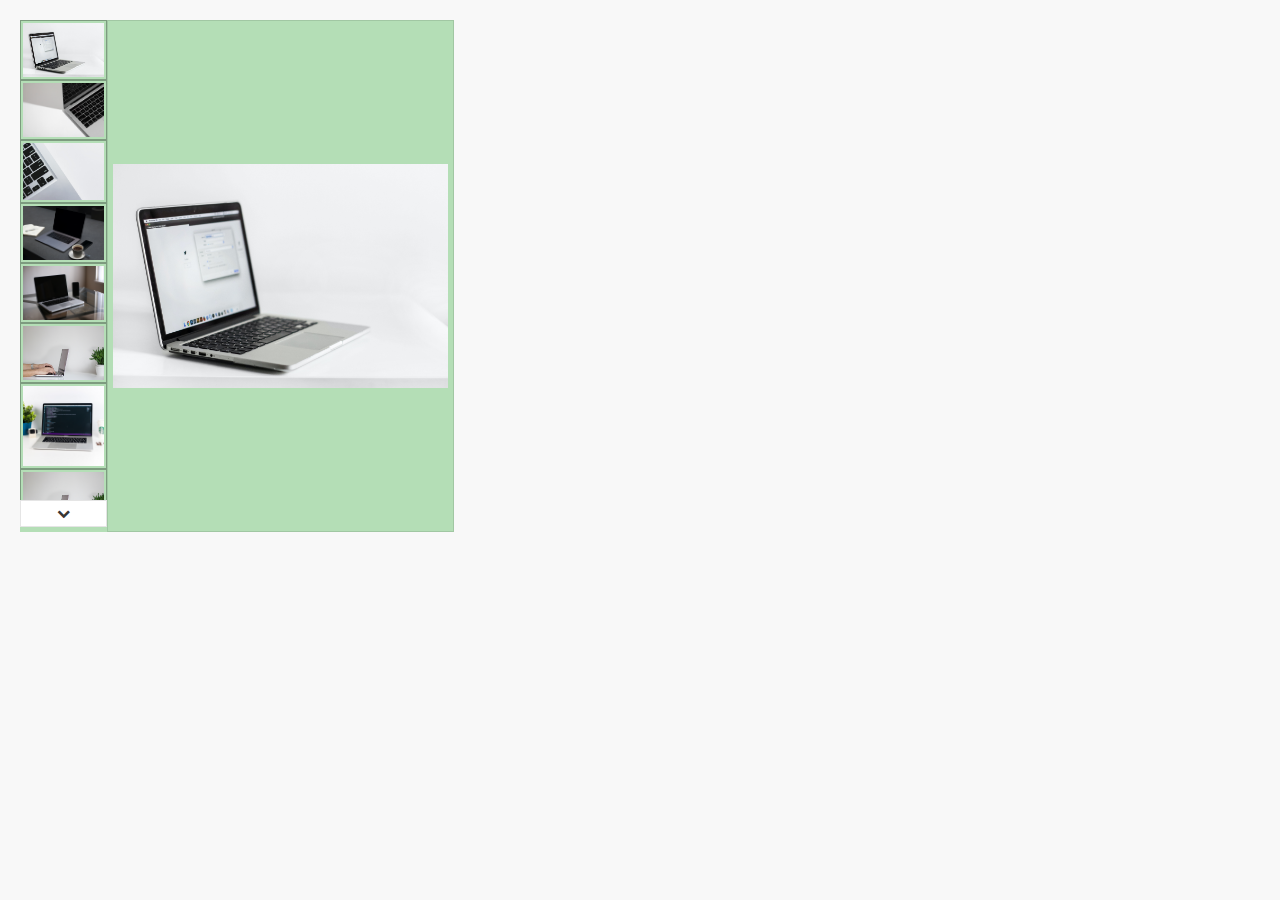
==== imagegallery_side.html @ 8a16d640 "Exercises done upto now" ====
<!DOCTYPE html>
<html lang="en">

<head>
    <meta charset="UTF-8">
    <meta name="viewport" content="width=device-width, initial-scale=1.0">
    <link rel="stylesheet" href="https://stackpath.bootstrapcdn.com/font-awesome/4.7.0/css/font-awesome.min.css"
        crossorigin="anonymous">
    <title>gallery</title>
    <style>
        /*     --breakpoint-xs: 0;
    --breakpoint-sm: 576px;
    --breakpoint-md: 768px;
    --breakpoint-lg: 992px;
    --breakpoint-xl: 1200px; */
        body {
            margin: 0;
            padding: 0;
            background: #f8f8f8;
        }

        @media screen and (min-width: 576px) {
            .content-wrapper {
                display: flex;
                flex-direction: column;
                padding: 20px;
            }

            .carousel-wrapper {
                box-sizing: border-box;
                background: rgba(24, 163, 31, 0.3);
                flex: 35%;
                display: flex;
                flex-direction: row;
            }

            .image-container {
                flex: 80%;
                padding: 5px;
                box-sizing: border-box;
                display: flex;
                justify-content: center;
                align-items: center;
                border: 1px solid rgba(0, 0, 0, 0.1);
            }

            .images-bar {
                flex: 20%;
                box-sizing: border-box;
                position: relative;
                transition: all 1s;
                vertical-align: middle;
                margin: 0px 0px 5px 0px;
            }

            .main-image {
                max-width: 100%;
                width: auto;
                height: 500px;
                object-fit: scale-down;
            }

            .images {
                height: 500px;
                padding: 0;
                display: flex;
                flex-direction: column;
                overflow: hidden;
                scroll-behavior: smooth;
            }

            ::-webkit-scrollbar {
                display: none;
            }

            .image {
                border: 1px solid rgba(0, 0, 0, 0.3);
                height: auto;
                box-sizing: border-box;
                padding: 2px;
                width: 100%;
                cursor: pointer;
                object-fit: cover;
                transition: all 0.2s;
            }

            .active {
                border: 2px solid #2874f0;
                box-sizing: border-box;
            }

            button {
                cursor: pointer;
                text-align: center;
                width: 100%;
                outline: none;
                border: 1px solid rgba(0, 0, 0, 0.1);
                padding: 5px;
                box-sizing: border-box;
                background: #fff;
                color: rgba(0, 0, 0, 0.8);
            }

            .up {
                display: none;
                position: absolute;
                top: 0;
                left: 0;
            }

            .down {
                position: absolute;
                bottom: 0;
                left: 0;
            }

            .other {
                flex: 75%
            }
        }

        @media screen and (min-width: 768px) {
            .content-wrapper {
                display: flex;
                flex-direction: row;
                padding: 20px;
            }

            .carousel-wrapper {
                box-sizing: border-box;
                background: rgba(24, 163, 31, 0.3);
                flex: 50%;
                display: flex;
                flex-direction: row;
            }


            .image-container {
                flex: 80%;
                padding: 5px;
                box-sizing: border-box;
                display: flex;
                justify-content: center;
                align-items: center;
                border: 1px solid rgba(0, 0, 0, 0.1);
            }

            .images-bar {
                flex: 20%;
                box-sizing: border-box;
                position: relative;
                transition: all 1s;
                vertical-align: middle;
                margin: 0px 0px 5px 0px;
            }

            .main-image {
                max-width: 100%;
                width: auto;
                height: 500px;
                object-fit: scale-down;
            }

            .images {
                height: 500px;
                padding: 0;
                display: flex;
                flex-direction: column;
                overflow: hidden;
            }

            ::-webkit-scrollbar {
                display: none;
            }

            .image {
                border: 1px solid rgba(0, 0, 0, 0.3);
                height: auto;
                box-sizing: border-box;
                padding: 2px;
                width: 100%;
                cursor: pointer;
                object-fit: cover;
                transition: all 0.2s;
            }

            .active {
                border: 2px solid #2874f0;
                box-sizing: border-box;
            }

            button {
                cursor: pointer;
                text-align: center;
                width: 100%;
                outline: none;
                border: 1px solid rgba(0, 0, 0, 0.1);
                padding: 5px;
                box-sizing: border-box;
                background: #fff;
                color: rgba(0, 0, 0, 0.8);
            }

            .up {
                display: none;
                position: absolute;
                top: 0;
                left: 0;
            }

            .down {
                position: absolute;
                bottom: 0;
                left: 0;
            }

            .other {
                flex: 50%
            }
        }

        @media screen and (min-width: 992px) {
            .content-wrapper {
                display: flex;
                flex-direction: row;
                padding: 20px;
            }

            .carousel-wrapper {
                box-sizing: border-box;
                background: rgba(24, 163, 31, 0.3);
                flex: 35%;
                display: flex;
                flex-direction: row;
            }


            .image-container {
                flex: 80%;
                padding: 5px;
                box-sizing: border-box;
                display: flex;
                justify-content: center;
                align-items: center;
                border: 1px solid rgba(0, 0, 0, 0.1);
            }

            .images-bar {
                flex: 20%;
                box-sizing: border-box;
                position: relative;
                transition: all 1s;
                vertical-align: middle;
                margin: 0px 0px 5px 0px;
            }

            .main-image {
                max-width: 100%;
                width: auto;
                height: 500px;
                object-fit: scale-down;
            }

            .images {
                height: 500px;
                padding: 0;
                display: flex;
                flex-direction: column;
                overflow: hidden;
            }

            ::-webkit-scrollbar {
                display: none;
            }

            .image {
                border: 1px solid rgba(0, 0, 0, 0.3);
                height: auto;
                box-sizing: border-box;
                padding: 2px;
                width: 100%;
                cursor: pointer;
                object-fit: cover;
                transition: all 0.2s;
            }

            .active {
                border: 2px solid #2874f0;
                box-sizing: border-box;
            }

            button {
                cursor: pointer;
                text-align: center;
                width: 100%;
                outline: none;
                border: 1px solid rgba(0, 0, 0, 0.1);
                padding: 5px;
                box-sizing: border-box;
                background: #fff;
                color: rgba(0, 0, 0, 0.8);
            }

            .up {
                display: none;
                position: absolute;
                top: 0;
                left: 0;
            }

            .down {
                position: absolute;
                bottom: 0;
                left: 0;
            }

            .other {
                flex: 65%
            }
        }
    </style>
</head>

<body>
    <div class="content-wrapper">
        <div class="carousel-wrapper">
            <div class="images-bar">
                <div class="images">
                </div>
                <button class="up"><i class="fa fa-chevron-up" aria-hidden="true"></i></button>
                <button class="down"><i class="fa fa-chevron-down" aria-hidden="true"></i></button>
            </div>
            <div class="image-container">
                <img src="images/img1.jpg" class="main-image">
            </div>
        </div>
        <div class="other"></div>
    </div>
    <script>
        let imageContainer = document.querySelector('.image-container');
        let imagesClass = document.querySelector('.images')
        let mainImage = imageContainer.querySelector('.main-image');

        let path = 'images/'
        let images = {
            'img1': 'img1.jpg',
            'img2': 'img2.jpg',
            'img3': 'img3.jpg',
            'img4': 'img4.jpg',
            'img5': 'img5.jpg',
            'img6': 'img6.jpg',
            'img7': 'img7.jpg',
            'img8': 'img8.jpg',
            'img9': 'img9.jpg',
            'img10': 'img10.jpg',
            'img11': 'img11.jpg'
        }

        Object.values(images).forEach(img => {
            imageTag = document.createElement('img');
            imageTag.src = path + img
            imageTag.setAttribute('class', 'image');
            imageTag.setAttribute('id', img.split('.')[0]);
            imageTag.setAttribute('onmouseover', 'displayInImageContainer(this.id)')
            imagesClass.appendChild(imageTag);
        })

        function displayInImageContainer(id) {
            let allImages = document.querySelectorAll('.image');
            allImages.forEach(img => {
                img.setAttribute('class', 'image');
            })
            let img = document.querySelector(`img#${id}`)
            img.setAttribute('class', 'image active')
            mainImage.src = path + images[id]
        }

        let up = document.querySelector('button.up');
        let down = document.querySelector('button.down');
        up.addEventListener('click', scrollToTop);
        down.addEventListener('click', scrollToBottom);

        function scrollToTop() {
            imagesClass.scrollTop = 0;
            up.style.display = 'none';
            down.style.display = 'block';
        }
        function scrollToBottom() {
            let yheight = imagesClass.scrollHeight - imagesClass.clientHeight;
            imagesClass.scrollTo(0, yheight);
            down.style.display = 'none';
            up.style.display = 'block';
        }
    </script>
</body>

</html>
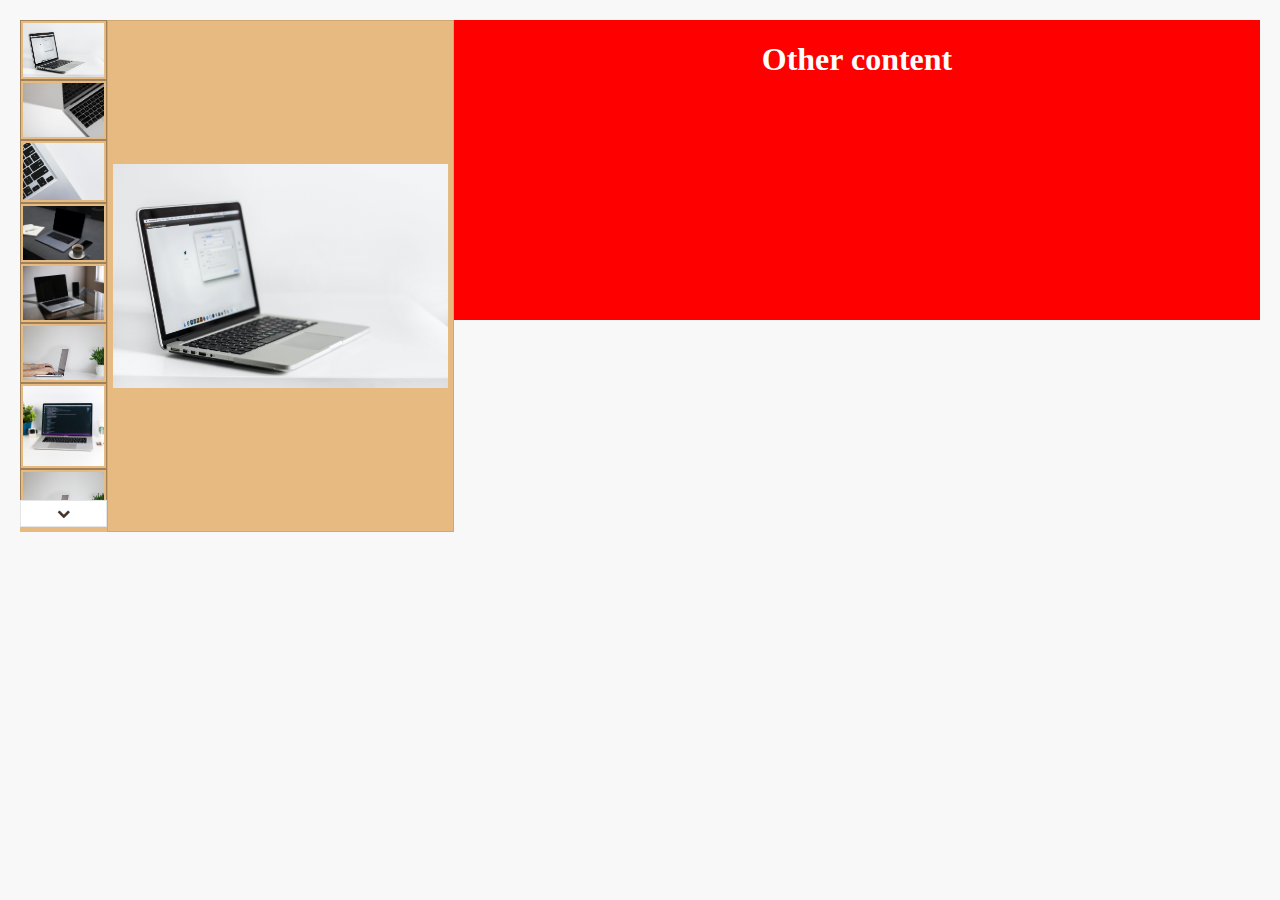
==== commit fba9da79: "mobile devices : left and right buttons" ====
--- a/imagegallery_side.html
+++ b/imagegallery_side.html
@@ -6,212 +6,199 @@
     <meta name="viewport" content="width=device-width, initial-scale=1.0">
     <link rel="stylesheet" href="https://stackpath.bootstrapcdn.com/font-awesome/4.7.0/css/font-awesome.min.css"
         crossorigin="anonymous">
-    <title>gallery</title>
+    <title>Gallery</title>
     <style>
-        /*     --breakpoint-xs: 0;
-    --breakpoint-sm: 576px;
-    --breakpoint-md: 768px;
-    --breakpoint-lg: 992px;
-    --breakpoint-xl: 1200px; */
+        /*  --breakpoint-xs: 0;
+            --breakpoint-sm: 576px;
+            --breakpoint-md: 768px;
+            --breakpoint-lg: 992px;
+            --breakpoint-xl: 1200px; 
+        */
         body {
             margin: 0;
             padding: 0;
             background: #f8f8f8;
         }
 
+        .content-wrapper {
+            display: flex;
+            flex-direction: row;
+            padding: 20px;
+        }
+
+        .carousel-wrapper {
+            box-sizing: border-box;
+            background: rgba(212, 124, 9, 0.5);
+            display: flex;
+            flex-direction: row;
+        }
+
+        .image-container {
+            flex: 80%;
+            padding: 5px;
+            box-sizing: border-box;
+            display: flex;
+            justify-content: center;
+            align-items: center;
+            border: 1px solid rgba(0, 0, 0, 0.1);
+        }
+
+        .images-bar {
+            flex: 20%;
+            box-sizing: border-box;
+            position: relative;
+            transition: all 1s;
+            vertical-align: middle;
+            margin: 0px 0px 5px 0px;
+        }
+
+        .main-image {
+            max-width: 100%;
+            width: auto;
+            height: 500px;
+            object-fit: scale-down;
+        }
+
+        .images {
+            height: 500px;
+            padding: 0;
+            display: flex;
+            flex-direction: column;
+            overflow: hidden;
+            scroll-behavior: smooth;
+        }
+
+        .image {
+            border: 1px solid rgba(0, 0, 0, 0.3);
+            height: auto;
+            box-sizing: border-box;
+            padding: 2px;
+            width: 100%;
+            cursor: pointer;
+            object-fit: cover;
+            transition: all 0.2s;
+        }
+
+        ::-webkit-scrollbar {
+            display: none;
+        }
+
+        .active {
+            border: 3px solid #2874f0;
+            box-sizing: border-box;
+        }
+
+        button {
+            cursor: pointer;
+            text-align: center;
+            width: 100%;
+            outline: none;
+            border: 1px solid rgba(0, 0, 0, 0.1);
+            background: #fff;
+            color: rgba(0, 0, 0, 0.8);
+        }
+
+        .up {
+            padding: 5px;
+            box-sizing: border-box;
+            display: none;
+            position: absolute;
+            top: 0;
+            left: 0;
+        }
+
+        .down {
+            padding: 5px;
+            box-sizing: border-box;
+            position: absolute;
+            bottom: 0;
+            left: 0;
+        }
+
+        .image-container{
+            position: relative;
+        }
+
+        .prev {
+            padding: 30px 4px;
+            position: absolute;
+            width: 20px;
+            top: 50;
+            left: 0;
+        }
+
+        .next {
+            padding: 30px 4px;
+            position: absolute;
+            width: 20px;
+            top: 50;
+            right: 0;
+        }
+
+        @media screen and (max-width: 576px) {
+            .content-wrapper {
+                flex-wrap: wrap;
+                padding: 10px;
+            }
+
+            .main-image {
+                height: 200px;
+                border-radius: 2px;
+                object-fit: cover;
+            }
+
+            .carousel-wrapper {
+                flex: 35%;
+            }
+
+            .images-bar {
+                display: none;
+            }
+
+            .image-container {
+                flex: 100%;
+            }
+
+            .other {
+                flex: 75%
+            }
+        }
+
         @media screen and (min-width: 576px) {
             .content-wrapper {
-                display: flex;
-                flex-direction: column;
-                padding: 20px;
-            }
-
-            .carousel-wrapper {
-                box-sizing: border-box;
-                background: rgba(24, 163, 31, 0.3);
-                flex: 35%;
-                display: flex;
-                flex-direction: row;
-            }
-
-            .image-container {
-                flex: 80%;
-                padding: 5px;
-                box-sizing: border-box;
-                display: flex;
-                justify-content: center;
-                align-items: center;
-                border: 1px solid rgba(0, 0, 0, 0.1);
-            }
-
-            .images-bar {
-                flex: 20%;
-                box-sizing: border-box;
-                position: relative;
-                transition: all 1s;
-                vertical-align: middle;
-                margin: 0px 0px 5px 0px;
-            }
-
-            .main-image {
-                max-width: 100%;
-                width: auto;
-                height: 500px;
-                object-fit: scale-down;
-            }
-
-            .images {
-                height: 500px;
-                padding: 0;
-                display: flex;
-                flex-direction: column;
-                overflow: hidden;
-                scroll-behavior: smooth;
-            }
-
-            ::-webkit-scrollbar {
+                flex-wrap: wrap;
+            }
+
+            .carousel-wrapper {
+                flex: 100%;
+            }
+
+            .other {
+                flex: 100%
+            }
+
+            .prev,.next {
                 display: none;
-            }
-
-            .image {
-                border: 1px solid rgba(0, 0, 0, 0.3);
-                height: auto;
-                box-sizing: border-box;
-                padding: 2px;
-                width: 100%;
-                cursor: pointer;
-                object-fit: cover;
-                transition: all 0.2s;
-            }
-
-            .active {
-                border: 2px solid #2874f0;
-                box-sizing: border-box;
-            }
-
-            button {
-                cursor: pointer;
-                text-align: center;
-                width: 100%;
-                outline: none;
-                border: 1px solid rgba(0, 0, 0, 0.1);
-                padding: 5px;
-                box-sizing: border-box;
-                background: #fff;
-                color: rgba(0, 0, 0, 0.8);
-            }
-
-            .up {
-                display: none;
-                position: absolute;
-                top: 0;
-                left: 0;
-            }
-
-            .down {
-                position: absolute;
-                bottom: 0;
-                left: 0;
-            }
-
-            .other {
-                flex: 75%
             }
         }
 
         @media screen and (min-width: 768px) {
             .content-wrapper {
-                display: flex;
-                flex-direction: row;
-                padding: 20px;
-            }
-
-            .carousel-wrapper {
-                box-sizing: border-box;
-                background: rgba(24, 163, 31, 0.3);
+                flex-wrap: wrap;
+            }
+
+            .carousel-wrapper {
+                flex: 100%;
+            }
+
+            .other {
+                flex: 100%
+            }
+        }
+
+        @media screen and (min-width: 992px) {
+            .carousel-wrapper {
                 flex: 50%;
-                display: flex;
-                flex-direction: row;
-            }
-
-
-            .image-container {
-                flex: 80%;
-                padding: 5px;
-                box-sizing: border-box;
-                display: flex;
-                justify-content: center;
-                align-items: center;
-                border: 1px solid rgba(0, 0, 0, 0.1);
-            }
-
-            .images-bar {
-                flex: 20%;
-                box-sizing: border-box;
-                position: relative;
-                transition: all 1s;
-                vertical-align: middle;
-                margin: 0px 0px 5px 0px;
-            }
-
-            .main-image {
-                max-width: 100%;
-                width: auto;
-                height: 500px;
-                object-fit: scale-down;
-            }
-
-            .images {
-                height: 500px;
-                padding: 0;
-                display: flex;
-                flex-direction: column;
-                overflow: hidden;
-            }
-
-            ::-webkit-scrollbar {
-                display: none;
-            }
-
-            .image {
-                border: 1px solid rgba(0, 0, 0, 0.3);
-                height: auto;
-                box-sizing: border-box;
-                padding: 2px;
-                width: 100%;
-                cursor: pointer;
-                object-fit: cover;
-                transition: all 0.2s;
-            }
-
-            .active {
-                border: 2px solid #2874f0;
-                box-sizing: border-box;
-            }
-
-            button {
-                cursor: pointer;
-                text-align: center;
-                width: 100%;
-                outline: none;
-                border: 1px solid rgba(0, 0, 0, 0.1);
-                padding: 5px;
-                box-sizing: border-box;
-                background: #fff;
-                color: rgba(0, 0, 0, 0.8);
-            }
-
-            .up {
-                display: none;
-                position: absolute;
-                top: 0;
-                left: 0;
-            }
-
-            .down {
-                position: absolute;
-                bottom: 0;
-                left: 0;
             }
 
             .other {
@@ -219,99 +206,9 @@
             }
         }
 
-        @media screen and (min-width: 992px) {
-            .content-wrapper {
-                display: flex;
-                flex-direction: row;
-                padding: 20px;
-            }
-
-            .carousel-wrapper {
-                box-sizing: border-box;
-                background: rgba(24, 163, 31, 0.3);
+        @media screen and (min-width: 1200px) {
+            .carousel-wrapper {
                 flex: 35%;
-                display: flex;
-                flex-direction: row;
-            }
-
-
-            .image-container {
-                flex: 80%;
-                padding: 5px;
-                box-sizing: border-box;
-                display: flex;
-                justify-content: center;
-                align-items: center;
-                border: 1px solid rgba(0, 0, 0, 0.1);
-            }
-
-            .images-bar {
-                flex: 20%;
-                box-sizing: border-box;
-                position: relative;
-                transition: all 1s;
-                vertical-align: middle;
-                margin: 0px 0px 5px 0px;
-            }
-
-            .main-image {
-                max-width: 100%;
-                width: auto;
-                height: 500px;
-                object-fit: scale-down;
-            }
-
-            .images {
-                height: 500px;
-                padding: 0;
-                display: flex;
-                flex-direction: column;
-                overflow: hidden;
-            }
-
-            ::-webkit-scrollbar {
-                display: none;
-            }
-
-            .image {
-                border: 1px solid rgba(0, 0, 0, 0.3);
-                height: auto;
-                box-sizing: border-box;
-                padding: 2px;
-                width: 100%;
-                cursor: pointer;
-                object-fit: cover;
-                transition: all 0.2s;
-            }
-
-            .active {
-                border: 2px solid #2874f0;
-                box-sizing: border-box;
-            }
-
-            button {
-                cursor: pointer;
-                text-align: center;
-                width: 100%;
-                outline: none;
-                border: 1px solid rgba(0, 0, 0, 0.1);
-                padding: 5px;
-                box-sizing: border-box;
-                background: #fff;
-                color: rgba(0, 0, 0, 0.8);
-            }
-
-            .up {
-                display: none;
-                position: absolute;
-                top: 0;
-                left: 0;
-            }
-
-            .down {
-                position: absolute;
-                bottom: 0;
-                left: 0;
             }
 
             .other {
@@ -331,10 +228,14 @@
                 <button class="down"><i class="fa fa-chevron-down" aria-hidden="true"></i></button>
             </div>
             <div class="image-container">
-                <img src="images/img1.jpg" class="main-image">
+                <button class="prev"><i class="fa fa-chevron-left" aria-hidden="true"></i></button>
+                <img src="images/img1.jpg" id="img1" class="main-image">
+                <button class="next"><i class="fa fa-chevron-right" aria-hidden="true"></i></button>
             </div>
         </div>
-        <div class="other"></div>
+        <div class="other" style="height:300px; background: red;">
+            <h1 style="color: white;text-align: center;">Other content</h1>
+        </div>
     </div>
     <script>
         let imageContainer = document.querySelector('.image-container');
@@ -355,8 +256,10 @@
             'img10': 'img10.jpg',
             'img11': 'img11.jpg'
         }
-
-        Object.values(images).forEach(img => {
+        const imageIds = Object.keys(images);
+        const imageVales = Object.values(images);
+
+        imageVales.forEach(img => {
             imageTag = document.createElement('img');
             imageTag.src = path + img
             imageTag.setAttribute('class', 'image');
@@ -373,6 +276,7 @@
             let img = document.querySelector(`img#${id}`)
             img.setAttribute('class', 'image active')
             mainImage.src = path + images[id]
+            mainImage.id = id;
         }
 
         let up = document.querySelector('button.up');
@@ -391,6 +295,36 @@
             down.style.display = 'none';
             up.style.display = 'block';
         }
+        let prev = document.querySelector('.prev');
+        let next = document.querySelector('.next');
+        prev.addEventListener('click',getprevImageId);
+        next.addEventListener('click',getnextImageId);
+        
+        function getprevImageId(){
+            let latestImage;
+            let CurrId = imageIds.indexOf(mainImage.id)
+            if(CurrId === 0){
+                latestImage = imageIds[imageIds.length-1]
+            }else{
+                latestImage = imageIds[CurrId - 1]
+            }
+            console.log(`${latestImage} : ${images[latestImage]}`)
+            mainImage.src = path + images[latestImage]
+            mainImage.id = latestImage;
+        }
+
+        function getnextImageId(){
+            let latestImage;
+            let CurrId = imageIds.indexOf(mainImage.id)
+            if (CurrId === imageIds.length-1) {
+                latestImage = imageIds[0]
+            }else{
+                latestImage = imageIds[CurrId + 1]
+            }
+            console.log(`${latestImage} : ${images[latestImage]}`)
+            mainImage.src = path + images[latestImage]
+            mainImage.id = latestImage;
+        }
     </script>
 </body>
 
